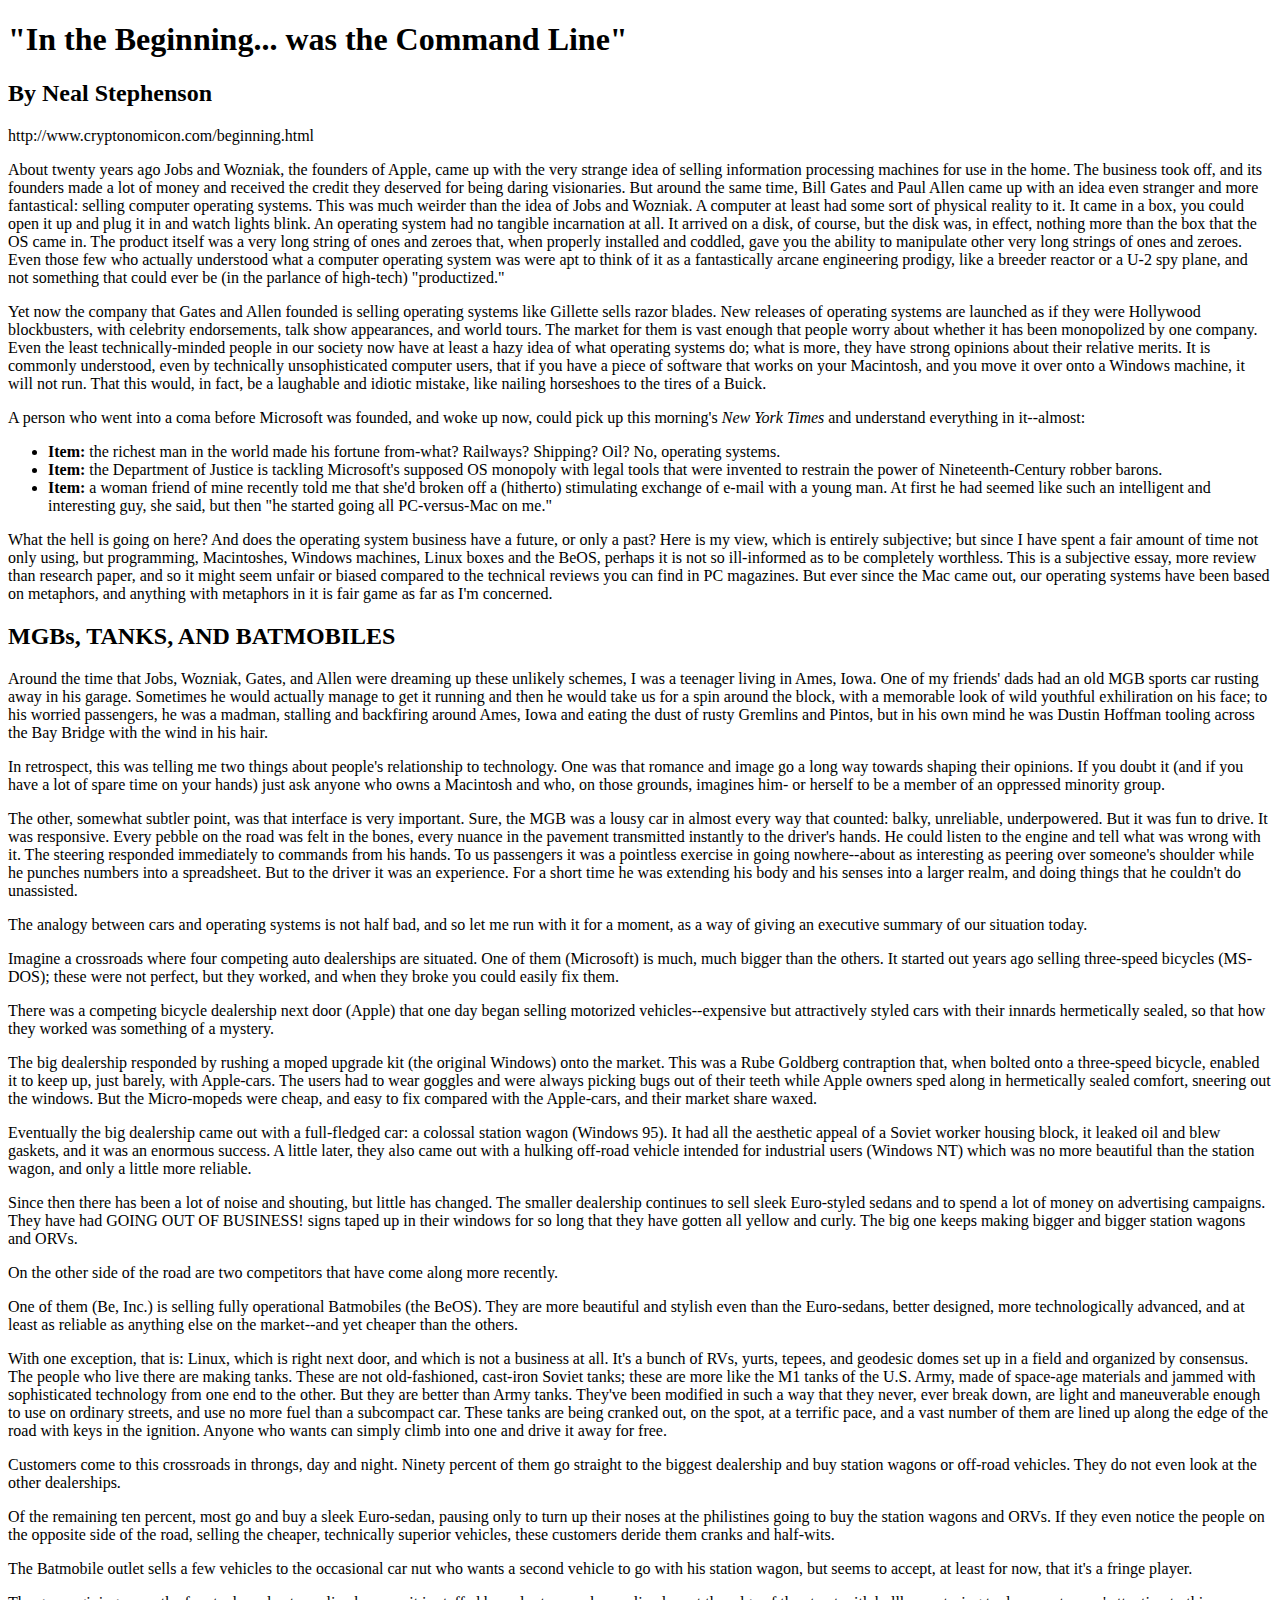
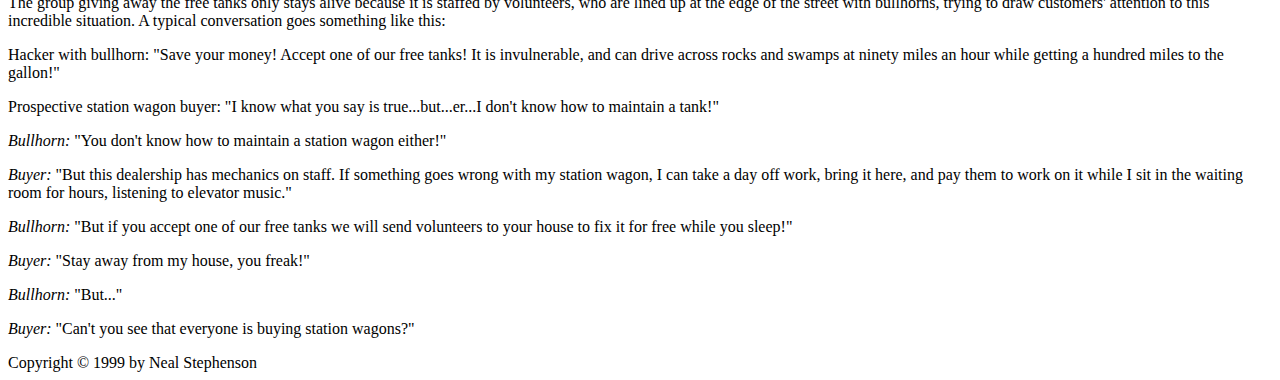
==== week01/index.html @ 2d66bb5f "Centered Heading" ====
<!DOCTYPE html>
<html>
<head>
<title>The Command Line</title>
</head>
<body>



<h1>"In the Beginning... was the Command Line"</h1>

<h2>By Neal Stephenson</h2>
http://www.cryptonomicon.com/beginning.html

<p>About twenty years ago Jobs and Wozniak, the founders of Apple, came up with the very strange idea of selling information processing machines for use in the home. The business took off, and its founders made a lot of money and received the credit they deserved for being daring visionaries. But around the same time, Bill Gates and Paul Allen came up with an idea even stranger and more fantastical: selling computer operating systems. This was much weirder than the idea of Jobs and Wozniak. A computer at least had some sort of physical reality to it. It came in a box, you could open it up and plug it in and watch lights blink. An operating system had no tangible incarnation at all. It arrived on a disk, of course, but the disk was, in effect, nothing more than the box that the OS came in. The product itself was a very long string of ones and zeroes that, when properly installed and coddled, gave you the ability to manipulate other very long strings of ones and zeroes. Even those few who actually understood what a computer operating system was were apt to think of it as a fantastically arcane engineering prodigy, like a breeder reactor or a U-2 spy plane, and not something that could ever be (in the parlance of high-tech) "productized."</p>

<p>Yet now the company that Gates and Allen founded is selling operating systems like Gillette sells razor blades. New releases of operating systems are launched as if they were Hollywood blockbusters, with celebrity endorsements, talk show appearances, and world tours. The market for them is vast enough that people worry about whether it has been monopolized by one company. Even the least technically-minded people in our society now have at least a hazy idea of what operating systems do; what is more, they have strong opinions about their relative merits. It is commonly understood, even by technically unsophisticated computer users, that if you have a piece of software that works on your Macintosh, and you move it over onto a Windows machine, it will not run. That this would, in fact, be a laughable and idiotic mistake, like nailing horseshoes to the tires of a Buick.</p>

<p>A person who went into a coma before Microsoft was founded, and woke up now, could pick up this morning's <i>New York Times</i> and understand everything in it--almost:</p>
<ul>
  <li><strong>Item:</strong> the richest man in the world made his fortune from-what? Railways? Shipping? Oil? No, operating systems.</li>
  <li><strong>Item:</strong> the Department of Justice is tackling Microsoft's supposed OS monopoly with legal tools that were invented to restrain the power of Nineteenth-Century robber barons.</li>
  <li><strong>Item:</strong> a woman friend of mine recently told me that she'd broken off a (hitherto) stimulating exchange of e-mail with a young man. At first he had seemed like such an intelligent and interesting guy, she said, but then "he started going all PC-versus-Mac on me."</li>
</ul>
<p>What the hell is going on here? And does the operating system business have a future, or only a past? Here is my view, which is entirely subjective; but since I have spent a fair amount of time not only using, but programming, Macintoshes, Windows machines, Linux boxes and the BeOS, perhaps it is not so ill-informed as to be completely worthless. This is a subjective essay, more review than research paper, and so it might seem unfair or biased compared to the technical reviews you can find in PC magazines. But ever since the Mac came out, our operating systems have been based on metaphors, and anything with metaphors in it is fair game as far as I'm concerned.</p>

<h2>MGBs, TANKS, AND BATMOBILES</h2>

<p>Around the time that Jobs, Wozniak, Gates, and Allen were dreaming up these unlikely schemes, I was a teenager living in Ames, Iowa. One of my friends' dads had an old MGB sports car rusting away in his garage. Sometimes he would actually manage to get it running and then he would take us for a spin around the block, with a memorable look of wild youthful exhiliration on his face; to his worried passengers, he was a madman, stalling and backfiring around Ames, Iowa and eating the dust of rusty Gremlins and Pintos, but in his own mind he was Dustin Hoffman tooling across the Bay Bridge with the wind in his hair.</p>

<p>In retrospect, this was telling me two things about people's relationship to technology. One was that romance and image go a long way towards shaping their opinions. If you doubt it (and if you have a lot of spare time on your hands) just ask anyone who owns a Macintosh and who, on those grounds, imagines him- or herself to be a member of an oppressed minority group.</p>

<p>The other, somewhat subtler point, was that interface is very important. Sure, the MGB was a lousy car in almost every way that counted: balky, unreliable, underpowered. But it was fun to drive. It was responsive. Every pebble on the road was felt in the bones, every nuance in the pavement transmitted instantly to the driver's hands. He could listen to the engine and tell what was wrong with it. The steering responded immediately to commands from his hands. To us passengers it was a pointless exercise in going nowhere--about as interesting as peering over someone's shoulder while he punches numbers into a spreadsheet. But to the driver it was an experience. For a short time he was extending his body and his senses into a larger realm, and doing things that he couldn't do unassisted.</p>

<p>The analogy between cars and operating systems is not half bad, and so let me run with it for a moment, as a way of giving an executive summary of our situation today.</p>

<p>Imagine a crossroads where four competing auto dealerships are situated. One of them (Microsoft) is much, much bigger than the others. It started out years ago selling three-speed bicycles (MS-DOS); these were not perfect, but they worked, and when they broke you could easily fix them.</p>

<p>There was a competing bicycle dealership next door (Apple) that one day began selling motorized vehicles--expensive but attractively styled cars with their innards hermetically sealed, so that how they worked was something of a mystery.</p>

<p>The big dealership responded by rushing a moped upgrade kit (the original Windows) onto the market. This was a Rube Goldberg contraption that, when bolted onto a three-speed bicycle, enabled it to keep up, just barely, with Apple-cars. The users had to wear goggles and were always picking bugs out of their teeth while Apple owners sped along in hermetically sealed comfort, sneering out the windows. But the Micro-mopeds were cheap, and easy to fix compared with the Apple-cars, and their market share waxed.</p>

<p>Eventually the big dealership came out with a full-fledged car: a colossal station wagon (Windows 95). It had all the aesthetic appeal of a Soviet worker housing block, it leaked oil and blew gaskets, and it was an enormous success. A little later, they also came out with a hulking off-road vehicle intended for industrial users (Windows NT) which was no more beautiful than the station wagon, and only a little more reliable.</p>

<p>Since then there has been a lot of noise and shouting, but little has changed. The smaller dealership continues to sell sleek Euro-styled sedans and to spend a lot of money on advertising campaigns. They have had GOING OUT OF BUSINESS! signs taped up in their windows for so long that they have gotten all yellow and curly. The big one keeps making bigger and bigger station wagons and ORVs.</p>

<p>On the other side of the road are two competitors that have come along more recently.</p>

<p>One of them (Be, Inc.) is selling fully operational Batmobiles (the BeOS). They are more beautiful and stylish even than the Euro-sedans, better designed, more technologically advanced, and at least as reliable as anything else on the market--and yet cheaper than the others.</p>

<p>With one exception, that is: Linux, which is right next door, and which is not a business at all. It's a bunch of RVs, yurts, tepees, and geodesic domes set up in a field and organized by consensus. The people who live there are making tanks. These are not old-fashioned, cast-iron Soviet tanks; these are more like the M1 tanks of the U.S. Army, made of space-age materials and jammed with sophisticated technology from one end to the other. But they are better than Army tanks. They've been modified in such a way that they never, ever break down, are light and maneuverable enough to use on ordinary streets, and use no more fuel than a subcompact car. These tanks are being cranked out, on the spot, at a terrific pace, and a vast number of them are lined up along the edge of the road with keys in the ignition. Anyone who wants can simply climb into one and drive it away for free.</p>

<p>Customers come to this crossroads in throngs, day and night. Ninety percent of them go straight to the biggest dealership and buy station wagons or off-road vehicles. They do not even look at the other dealerships.</p>

<p>Of the remaining ten percent, most go and buy a sleek Euro-sedan, pausing only to turn up their noses at the philistines going to buy the station wagons and ORVs. If they even notice the people on the opposite side of the road, selling the cheaper, technically superior vehicles, these customers deride them cranks and half-wits.</p>

<p>The Batmobile outlet sells a few vehicles to the occasional car nut who wants a second vehicle to go with his station wagon, but seems to accept, at least for now, that it's a fringe player.</p>

<p>The group giving away the free tanks only stays alive because it is staffed by volunteers, who are lined up at the edge of the street with bullhorns, trying to draw customers' attention to this incredible situation. A typical conversation goes something like this:</p>

<p>Hacker with bullhorn: "Save your money! Accept one of our free tanks! It is invulnerable, and can drive across rocks and swamps at ninety miles an hour while getting a hundred miles to the gallon!"</p>

<p>Prospective station wagon buyer: "I know what you say is true...but...er...I don't know how to maintain a tank!"</p>

<p><i>Bullhorn:</i> "You don't know how to maintain a station wagon either!"</p>

<p><i>Buyer:</i> "But this dealership has mechanics on staff. If something goes wrong with my station wagon, I can take a day off work, bring it here, and pay them to work on it while I sit in the waiting room for hours, listening to elevator music."</p>

<p><i>Bullhorn:</i> "But if you accept one of our free tanks we will send volunteers to your house to fix it for free while you sleep!"</p>

<p><i>Buyer:</i> "Stay away from my house, you freak!"</p>

<p><i>Bullhorn:</i> "But..."</p>

<p><i>Buyer:</i> "Can't you see that everyone is buying station wagons?"</p>

Copyright © 1999 by Neal Stephenson


</body>
</html>
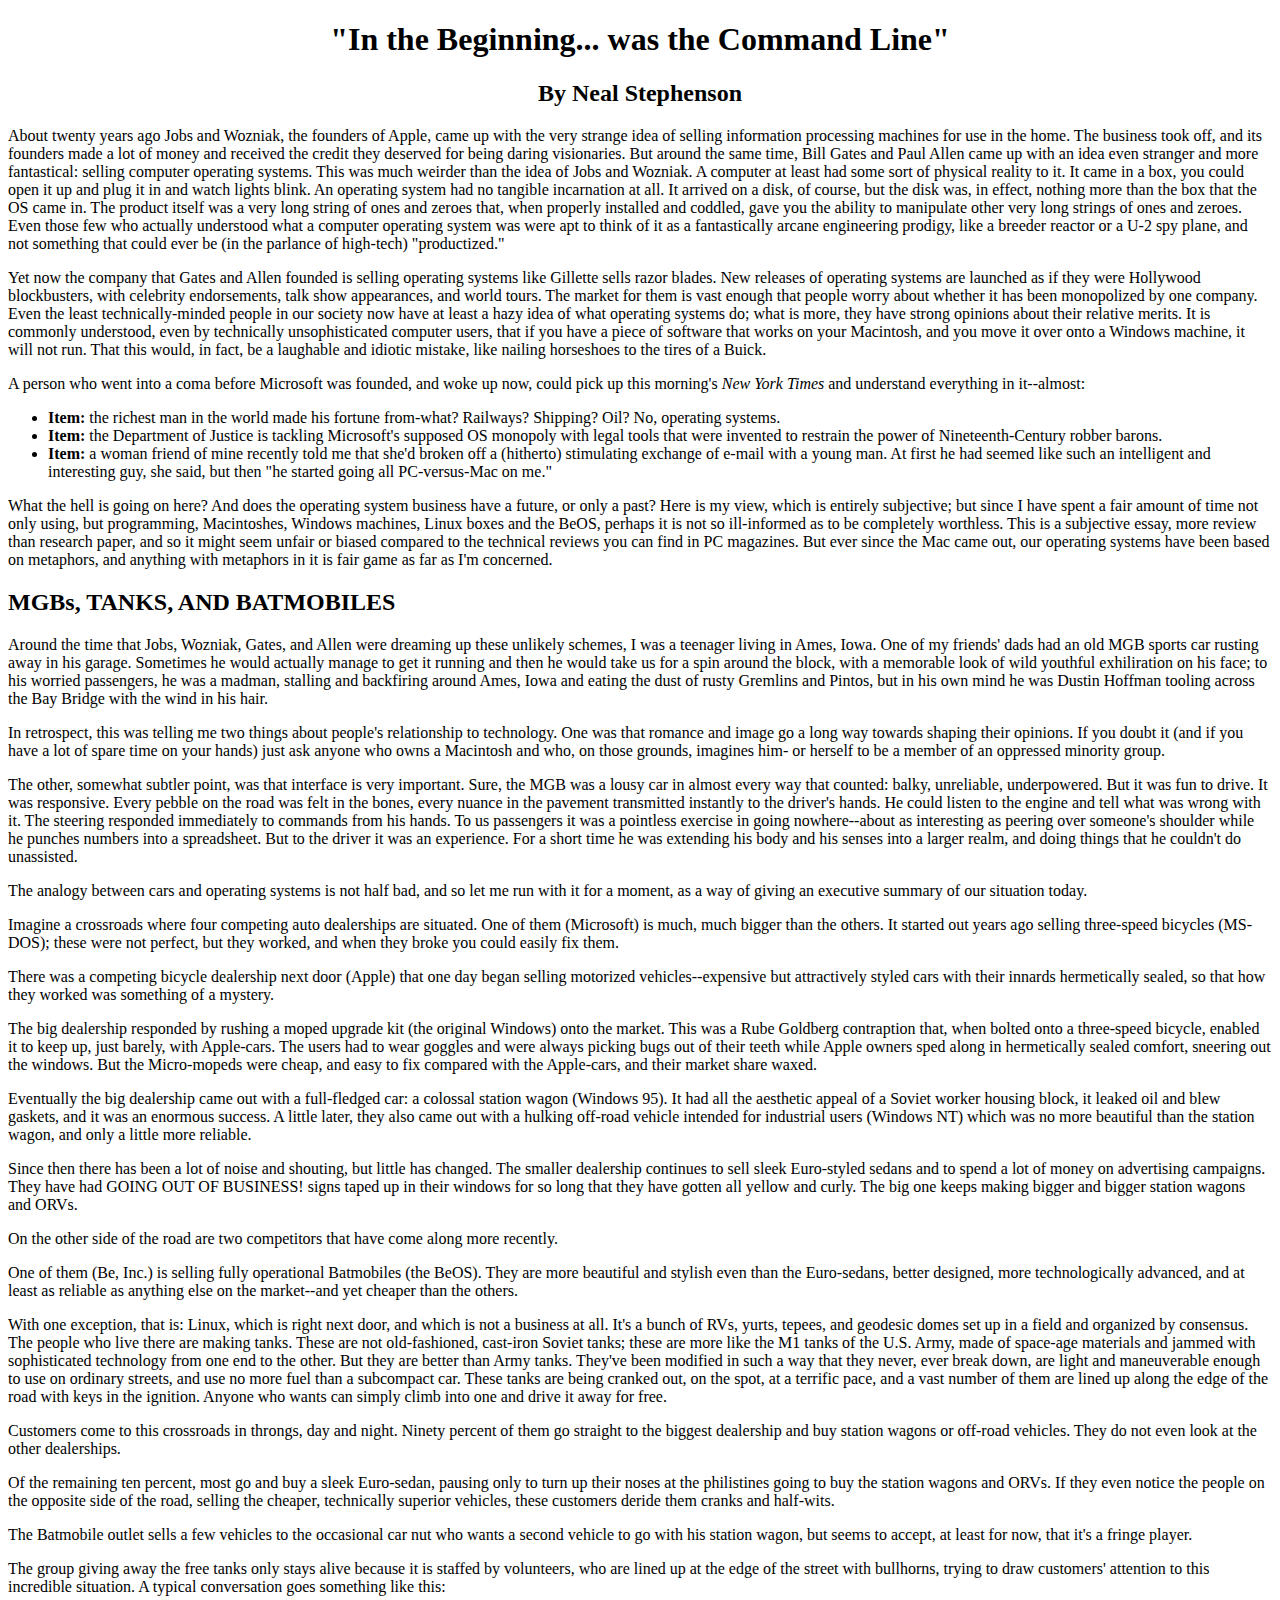
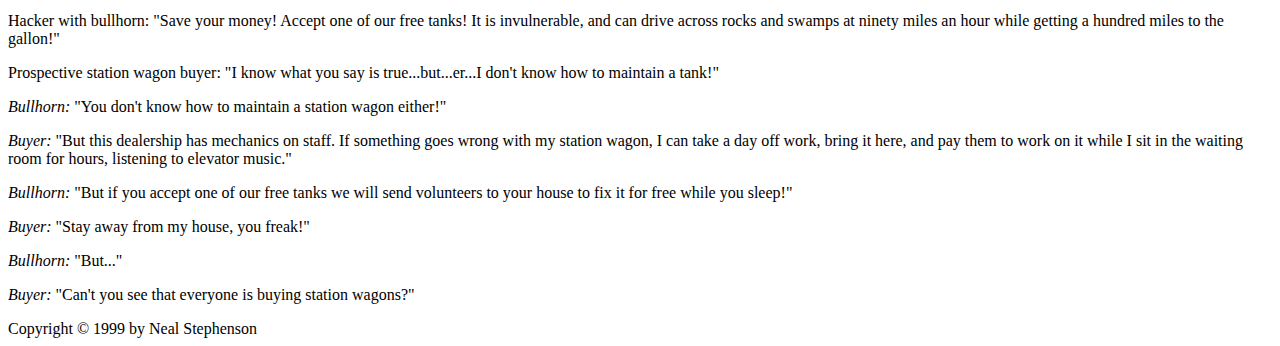
==== commit da796cef: "Final Draft of Week 1" ====
--- a/week01/index.html
+++ b/week01/index.html
@@ -7,10 +7,9 @@
 
 
 
-<h1>"In the Beginning... was the Command Line"</h1>
+<h1 style="text-align:center;">"In the Beginning... was the Command Line"</h1>
 
-<h2>By Neal Stephenson</h2>
-http://www.cryptonomicon.com/beginning.html
+<h2 style="text-align:center;">By Neal Stephenson</h2>
 
 <p>About twenty years ago Jobs and Wozniak, the founders of Apple, came up with the very strange idea of selling information processing machines for use in the home. The business took off, and its founders made a lot of money and received the credit they deserved for being daring visionaries. But around the same time, Bill Gates and Paul Allen came up with an idea even stranger and more fantastical: selling computer operating systems. This was much weirder than the idea of Jobs and Wozniak. A computer at least had some sort of physical reality to it. It came in a box, you could open it up and plug it in and watch lights blink. An operating system had no tangible incarnation at all. It arrived on a disk, of course, but the disk was, in effect, nothing more than the box that the OS came in. The product itself was a very long string of ones and zeroes that, when properly installed and coddled, gave you the ability to manipulate other very long strings of ones and zeroes. Even those few who actually understood what a computer operating system was were apt to think of it as a fantastically arcane engineering prodigy, like a breeder reactor or a U-2 spy plane, and not something that could ever be (in the parlance of high-tech) "productized."</p>
 
